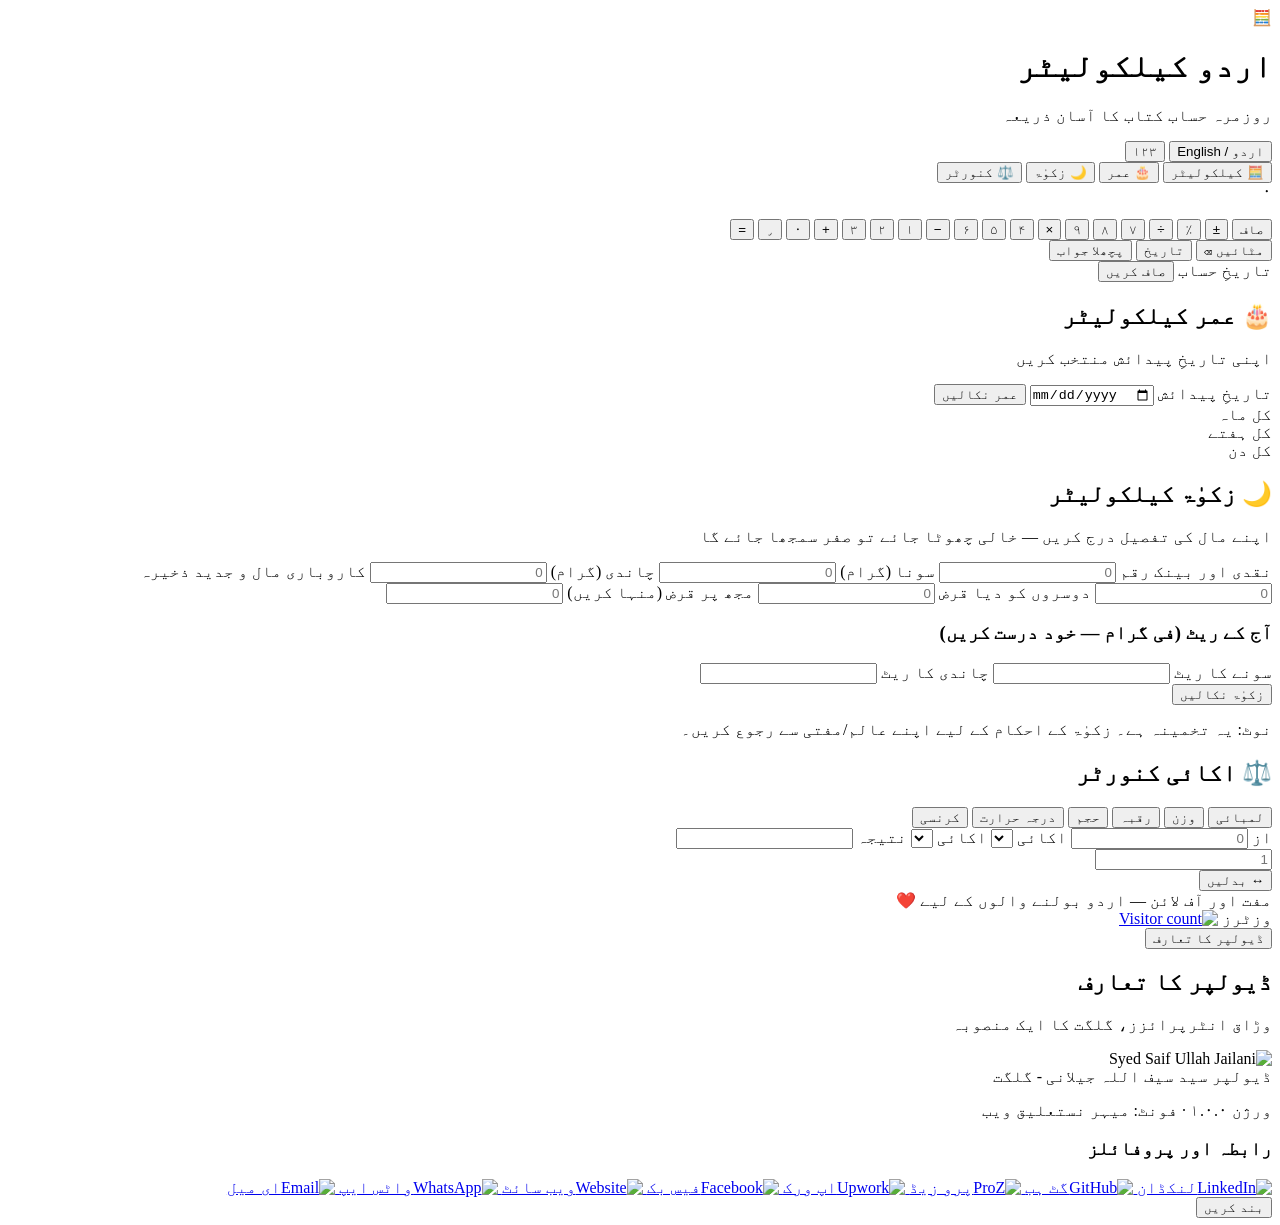
==== index.html @ 4091731f "Add privacy-conscious visitor counter" ====
<!DOCTYPE html>
<html lang="ur" dir="rtl">
<head>
  <meta charset="UTF-8">
  <meta name="viewport" content="width=device-width, initial-scale=1.0">
  <meta name="theme-color" content="#123524">
  <meta name="description" content="روزمرہ حساب کتاب کا آسان ذریعہ: کیلکولیٹر، عمر، زکوٰۃ اور اکائی کنورٹر۔ مکمل آف لائن۔ Everyday math for Urdu speakers — fully offline.">
  <meta property="og:title" content="اردو کیلکولیٹر — Urdu Calculator">
  <meta property="og:description" content="Calculator, age, Zakat and unit converter for Urdu speakers — free and fully offline.">
  <meta property="og:type" content="website">
  <meta property="og:image" content="icons/icon-512.png">
  <link rel="icon" href="icons/favicon.ico">
  <link rel="apple-touch-icon" href="icons/icon-180.png">
  <link rel="manifest" href="manifest.json">
  <title>اردو کیلکولیٹر | Urdu Calculator</title>
  <link rel="stylesheet" href="css/style.css">
</head>
<body>
  <div class="app">

    <!-- ================= HEADER ================= -->
    <header class="app-header">
      <div class="brand">
        <span class="brand-icon">🧮</span>
        <div class="brand-text">
          <h1 class="brand-title" data-i18n="appTitle">اردو کیلکولیٹر</h1>
          <p class="brand-sub" data-i18n="appSub">روزمرہ حساب کتاب کا آسان ذریعہ</p>
        </div>
      </div>
      <div class="header-controls">
        <button id="btnLang" class="chip" type="button" aria-label="Switch language">اردو / English</button>
        <button id="btnDigits" class="chip" type="button" aria-label="Switch digits">
          <span id="digitLabel">۱۲۳</span>
        </button>
      </div>
    </header>

    <!-- ================= TABS ================= -->
    <nav class="tabs" role="tablist" aria-label="Tools">
      <button class="tab active" data-tab="calculator" role="tab" aria-selected="true" type="button">
        <span class="tab-icon">🧮</span>
        <span class="tab-label" data-i18n="tabCalc">کیلکولیٹر</span>
      </button>
      <button class="tab" data-tab="age" role="tab" aria-selected="false" type="button">
        <span class="tab-icon">🎂</span>
        <span class="tab-label" data-i18n="tabAge">عمر</span>
      </button>
      <button class="tab" data-tab="zakat" role="tab" aria-selected="false" type="button">
        <span class="tab-icon">🌙</span>
        <span class="tab-label" data-i18n="tabZakat">زکوٰۃ</span>
      </button>
      <button class="tab" data-tab="converter" role="tab" aria-selected="false" type="button">
        <span class="tab-icon">⚖️</span>
        <span class="tab-label" data-i18n="tabConv">کنورٹر</span>
      </button>
    </nav>

    <main class="content">

      <!-- ================= CALCULATOR VIEW ================= -->
      <section class="view active" id="view-calculator" role="tabpanel">

        <div class="card calc-card">
          <div class="calc-screen">
            <div class="calc-history" id="calcHistory"></div>
            <div class="calc-expr" id="calcExpr">۰</div>
            <div class="calc-result" id="calcResult">&nbsp;</div>
          </div>

          <div class="calc-keypad" id="calcKeypad">
            <button class="key fn" data-act="clear" type="button" data-i18n="keyAC">صاف</button>
            <button class="key fn" data-act="sign" type="button">±</button>
            <button class="key fn" data-act="percent" type="button" data-i18n="keyPct">٪</button>
            <button class="key op" data-op="÷" type="button">÷</button>

            <button class="key num" data-num="7" type="button" data-i18n="key7">۷</button>
            <button class="key num" data-num="8" type="button" data-i18n="key8">۸</button>
            <button class="key num" data-num="9" type="button" data-i18n="key9">۹</button>
            <button class="key op" data-op="×" type="button">×</button>

            <button class="key num" data-num="4" type="button" data-i18n="key4">۴</button>
            <button class="key num" data-num="5" type="button" data-i18n="key5">۵</button>
            <button class="key num" data-num="6" type="button" data-i18n="key6">۶</button>
            <button class="key op" data-op="−" type="button">−</button>

            <button class="key num" data-num="1" type="button" data-i18n="key1">۱</button>
            <button class="key num" data-num="2" type="button" data-i18n="key2">۲</button>
            <button class="key num" data-num="3" type="button" data-i18n="key3">۳</button>
            <button class="key op" data-op="+" type="button">+</button>

            <button class="key num zero" data-num="0" type="button" data-i18n="key0">۰</button>
            <button class="key num" data-act="dot" type="button">٫</button>
            <button class="key eq" data-act="equals" type="button" data-i18n="keyEq">=</button>
          </div>

          <div class="calc-tools">
            <button class="mini-btn" data-act="back" type="button" data-i18n="keyBack">مٹائیں ⌫</button>
            <button class="mini-btn" data-act="history" type="button" data-i18n="keyHist">تاریخ</button>
            <button class="mini-btn" data-act="ans" type="button" data-i18n="keyAns">پچھلا جواب</button>
          </div>

          <div class="history-panel hidden" id="historyPanel">
            <div class="history-head">
              <span data-i18n="historyTitle">تاریخِ حساب</span>
              <button class="mini-btn small" id="btnClearHist" type="button" data-i18n="clearHist">صاف کریں</button>
            </div>
            <ul class="history-list" id="historyList"></ul>
          </div>
        </div>
      </section>

      <!-- ================= AGE VIEW ================= -->
      <section class="view" id="view-age" role="tabpanel">
        <div class="card">
          <h2 class="card-title" data-i18n="ageTitle">🎂 عمر کیلکولیٹر</h2>
          <p class="card-hint" data-i18n="ageHint">اپنی تاریخِ پیدائش منتخب کریں</p>

          <label class="field">
            <span class="field-label" data-i18n="dob">تاریخِ پیدائش</span>
            <input type="date" id="dobInput">
          </label>

          <button class="primary-btn" id="btnCalcAge" type="button" data-i18n="ageBtn">عمر نکالیں</button>

          <div class="result-box hidden" id="ageResult">
            <div class="age-main" id="ageMain"></div>
            <div class="age-grid">
              <div class="age-cell"><span class="age-num" id="ageMonths"></span><span class="age-cap" data-i18n="ageTotalMonths">کل ماہ</span></div>
              <div class="age-cell"><span class="age-num" id="ageWeeks"></span><span class="age-cap" data-i18n="ageTotalWeeks">کل ہفتے</span></div>
              <div class="age-cell"><span class="age-num" id="ageDays"></span><span class="age-cap" data-i18n="ageTotalDays">کل دن</span></div>
            </div>
            <div class="age-bday" id="ageBday"></div>
          </div>

          <div class="error-box hidden" id="ageError"></div>
        </div>
      </section>

      <!-- ================= ZAKAT VIEW ================= -->
      <section class="view" id="view-zakat" role="tabpanel">
        <div class="card">
          <h2 class="card-title" data-i18n="zakatTitle">🌙 زکوٰۃ کیلکولیٹر</h2>
          <p class="card-hint" data-i18n="zakatHint">اپنے مال کی تفصیل درج کریں — خالی چھوٹا جائے تو صفر سمجھا جائے گا</p>

          <div class="field-grid">
            <label class="field">
              <span class="field-label" data-i18n="zkCash">نقدی اور بینک رقم</span>
              <input type="number" id="zkCash" min="0" step="any" placeholder="0">
            </label>
            <label class="field">
              <span class="field-label" data-i18n="zkGold">سونا (گرام)</span>
              <input type="number" id="zkGold" min="0" step="any" placeholder="0">
            </label>
            <label class="field">
              <span class="field-label" data-i18n="zkSilver">چاندی (گرام)</span>
              <input type="number" id="zkSilver" min="0" step="any" placeholder="0">
            </label>
            <label class="field">
              <span class="field-label" data-i18n="zkBiz">کاروباری مال و جدید ذخیرہ</span>
              <input type="number" id="zkBiz" min="0" step="any" placeholder="0">
            </label>
            <label class="field">
              <span class="field-label" data-i18n="zkLend">دوسروں کو دیا قرض</span>
              <input type="number" id="zkLend" min="0" step="any" placeholder="0">
            </label>
            <label class="field">
              <span class="field-label" data-i18n="zkDebt">مجھ پر قرض (منہا کریں)</span>
              <input type="number" id="zkDebt" min="0" step="any" placeholder="0">
            </label>
          </div>

          <div class="rates-box">
            <h3 class="rates-title" data-i18n="zkRates">آج کے ریٹ (فی گرام — خود درست کریں)</h3>
            <div class="field-grid two">
              <label class="field">
                <span class="field-label" data-i18n="zkGoldRate">سونے کا ریٹ</span>
                <input type="number" id="zkGoldRate" min="0" step="any">
              </label>
              <label class="field">
                <span class="field-label" data-i18n="zkSilverRate">چاندی کا ریٹ</span>
                <input type="number" id="zkSilverRate" min="0" step="any">
              </label>
            </div>
          </div>

          <button class="primary-btn" id="btnCalcZakat" type="button" data-i18n="zakatBtn">زکوٰۃ نکالیں</button>

          <div class="result-box hidden" id="zakatResult">
            <div class="zakat-verdict" id="zakatVerdict"></div>
            <div class="zakat-amount" id="zakatAmount"></div>
            <table class="zakat-table" id="zakatTable"></table>
            <p class="zakat-note" data-i18n="zakatNote">نوٹ: یہ تخمینہ ہے۔ زکوٰۃ کے احکام کے لیے اپنے عالم/مفتی سے رجوع کریں۔</p>
          </div>

          <div class="error-box hidden" id="zakatError"></div>
        </div>
      </section>

      <!-- ================= CONVERTER VIEW ================= -->
      <section class="view" id="view-converter" role="tabpanel">
        <div class="card">
          <h2 class="card-title" data-i18n="convTitle">⚖️ اکائی کنورٹر</h2>

          <div class="cat-row" id="convCats">
            <button class="cat active" data-cat="length" type="button" data-i18n="catLength">لمبائی</button>
            <button class="cat" data-cat="weight" type="button" data-i18n="catWeight">وزن</button>
            <button class="cat" data-cat="area" type="button" data-i18n="catArea">رقبہ</button>
            <button class="cat" data-cat="volume" type="button" data-i18n="catVolume">حجم</button>
            <button class="cat" data-cat="temp" type="button" data-i18n="catTemp">درجہ حرارت</button>
            <button class="cat" data-cat="currency" type="button" data-i18n="catCurrency">کرنسی</button>
          </div>

          <div class="conv-grid">
            <label class="field">
              <span class="field-label" data-i18n="convFrom">از</span>
              <input type="number" id="convFromVal" step="any" placeholder="0">
            </label>
            <label class="field">
              <span class="field-label" data-i18n="convFromUnit">اکائی</span>
              <select id="convFromUnit"></select>
            </label>
            <label class="field">
              <span class="field-label" data-i18n="convToUnit">اکائی</span>
              <select id="convToUnit"></select>
            </label>
            <label class="field">
              <span class="field-label" data-i18n="convTo">نتیجہ</span>
              <input type="text" id="convToVal" readonly>
            </label>
          </div>

          <div class="rates-box hidden" id="convRateRow">
            <label class="field">
              <span class="field-label" id="convRateLabel"></span>
              <input type="number" id="convRate" min="0" step="any" placeholder="1">
            </label>
          </div>

          <button class="mini-btn swap" id="btnSwap" type="button" data-i18n="convSwap">↔ بدلیں</button>

          <div class="conv-facts" id="convFacts"></div>
          <div class="error-box hidden" id="convError"></div>
        </div>
      </section>

    </main>

    <footer class="app-footer">
      <span data-i18n="footer">مفت اور آف لائن — اردو بولنے والوں کے لیے ❤️</span>
      <div class="visitor-counter" aria-label="Visitor counter">
        <span class="visitor-label" data-i18n="visitorCount">وزٹرز</span>
        <a href="https://besucherzaehler.gratis/?language=en&ID=xl8saif-urducalc" target="_blank" rel="noopener noreferrer" class="visitor-counter-link" title="Visitor statistics">
          <img
            src="[data-uri]"
            id="urducalcVisitorCounter"
            alt="Visitor count"
            width="88"
            height="31">
        </a>
      </div>
      <button class="footer-credit" id="btnAbout" type="button" data-i18n="aboutBtn">ڈیولپر کا تعارف</button>
    </footer>
  </div>

  <!-- ================= ABOUT MODAL ================= -->
  <div class="modal-backdrop hidden" id="aboutModal" role="dialog" aria-modal="true" aria-labelledby="aboutTitleEl">
    <div class="modal">
      <h2 class="card-title" id="aboutTitleEl" data-i18n="aboutTitle">ڈیولپر کا تعارف</h2>
      <p class="about-project" data-i18n="aboutProject">وڑاق انٹرپرائزز، گلگت کا ایک منصوبہ</p>
      <div class="about-dev">
        <img class="about-avatar" src="icons/portrait.png" alt="Syed Saif Ullah Jailani">
        <div class="about-dev-info">
          <span class="about-dev-label" data-i18n="aboutDevelopedBy">ڈیولپر</span>
          <span class="about-dev-name" data-i18n="devName">سید سیف اللہ جیلانی - گلگت</span>
        </div>
      </div>
      <p class="about-version"><span data-i18n="aboutVersion">ورژن</span> ۱.۰.۰ · <span data-i18n="fontCredit">فونٹ: میہر نستعلیق ویب</span></p>
      <h3 class="about-findme" data-i18n="aboutFindMe">رابطہ اور پروفائلز</h3>
      <div class="about-links">
        <a class="social-tile" href="https://www.linkedin.com/in/xl8saif" target="_blank" rel="noopener">
          <img src="icons/linkedin.svg" alt="LinkedIn"><span data-i18n="lnLinkedIn">لنکڈان</span>
        </a>
        <a class="social-tile" href="https://github.com/xl8saif" target="_blank" rel="noopener">
          <img src="icons/github.svg" alt="GitHub"><span data-i18n="lnGitHub">گٹ ہب</span>
        </a>
        <a class="social-tile" href="https://www.proz.com/profile/3150554" target="_blank" rel="noopener">
          <img src="icons/s-proz.png" alt="ProZ"><span data-i18n="lnProz">پرو زیڈ</span>
        </a>
        <a class="social-tile" href="https://www.upwork.com/freelancers/011ed3711aa3cf98f4" target="_blank" rel="noopener">
          <img src="icons/upwork.svg" alt="Upwork"><span data-i18n="lnUpwork">اپ ورک</span>
        </a>
        <a class="social-tile" href="https://www.facebook.com/khalid.tasmim" target="_blank" rel="noopener">
          <img src="icons/facebook.svg" alt="Facebook"><span data-i18n="lnFacebook">فیس بک</span>
        </a>
        <a class="social-tile" href="https://xl8saif.github.io" target="_blank" rel="noopener">
          <img src="icons/s-website.png" alt="Website"><span data-i18n="lnWebsite">ویب سائٹ</span>
        </a>
        <a class="social-tile" href="https://wa.me/923100989830" target="_blank" rel="noopener">
          <img src="icons/whatsapp.svg" alt="WhatsApp"><span data-i18n="lnWhatsapp">واٹس ایپ</span>
        </a>
        <a class="social-tile" href="mailto:xl8.saif@gmail.com">
          <img src="icons/gmail.svg" alt="Email"><span data-i18n="lnEmail">ای میل</span>
        </a>
      </div>
      <button class="primary-btn" id="btnCloseAbout" type="button" data-i18n="aboutClose">بند کریں</button>
    </div>
  </div>

  <script>
    if ("serviceWorker" in navigator) {
      window.addEventListener("load", function () {
        navigator.serviceWorker.register("sw.js").catch(function () {
          /* offline caching unavailable (e.g. file://) — app still works */
        });
      });
    }
  </script>
  <script>
    (function () {
      var counter = document.getElementById("urducalcVisitorCounter");
      if (!counter) return;
      var endpoint = "https://besucherzaehler.gratis/counter.php?ID=xl8saif-urducalc&STYLE=3300";
      counter.src = endpoint
        + "&LANG=" + encodeURIComponent(navigator.language || "")
        + "&RES=" + encodeURIComponent(screen.width + "x" + screen.height)
        + "&REF=" + encodeURIComponent(document.referrer || "")
        + "&LOC=" + encodeURIComponent(location.href)
        + "&NAVI=" + encodeURIComponent(navigator.userAgent || "");
    })();
  </script>
  <script src="js/i18n.js"></script>
  <script src="js/calculator.js"></script>
  <script src="js/age.js"></script>
  <script src="js/zakat.js"></script>
  <script src="js/converter.js"></script>
  <script src="js/app.js"></script>
</body>
</html>
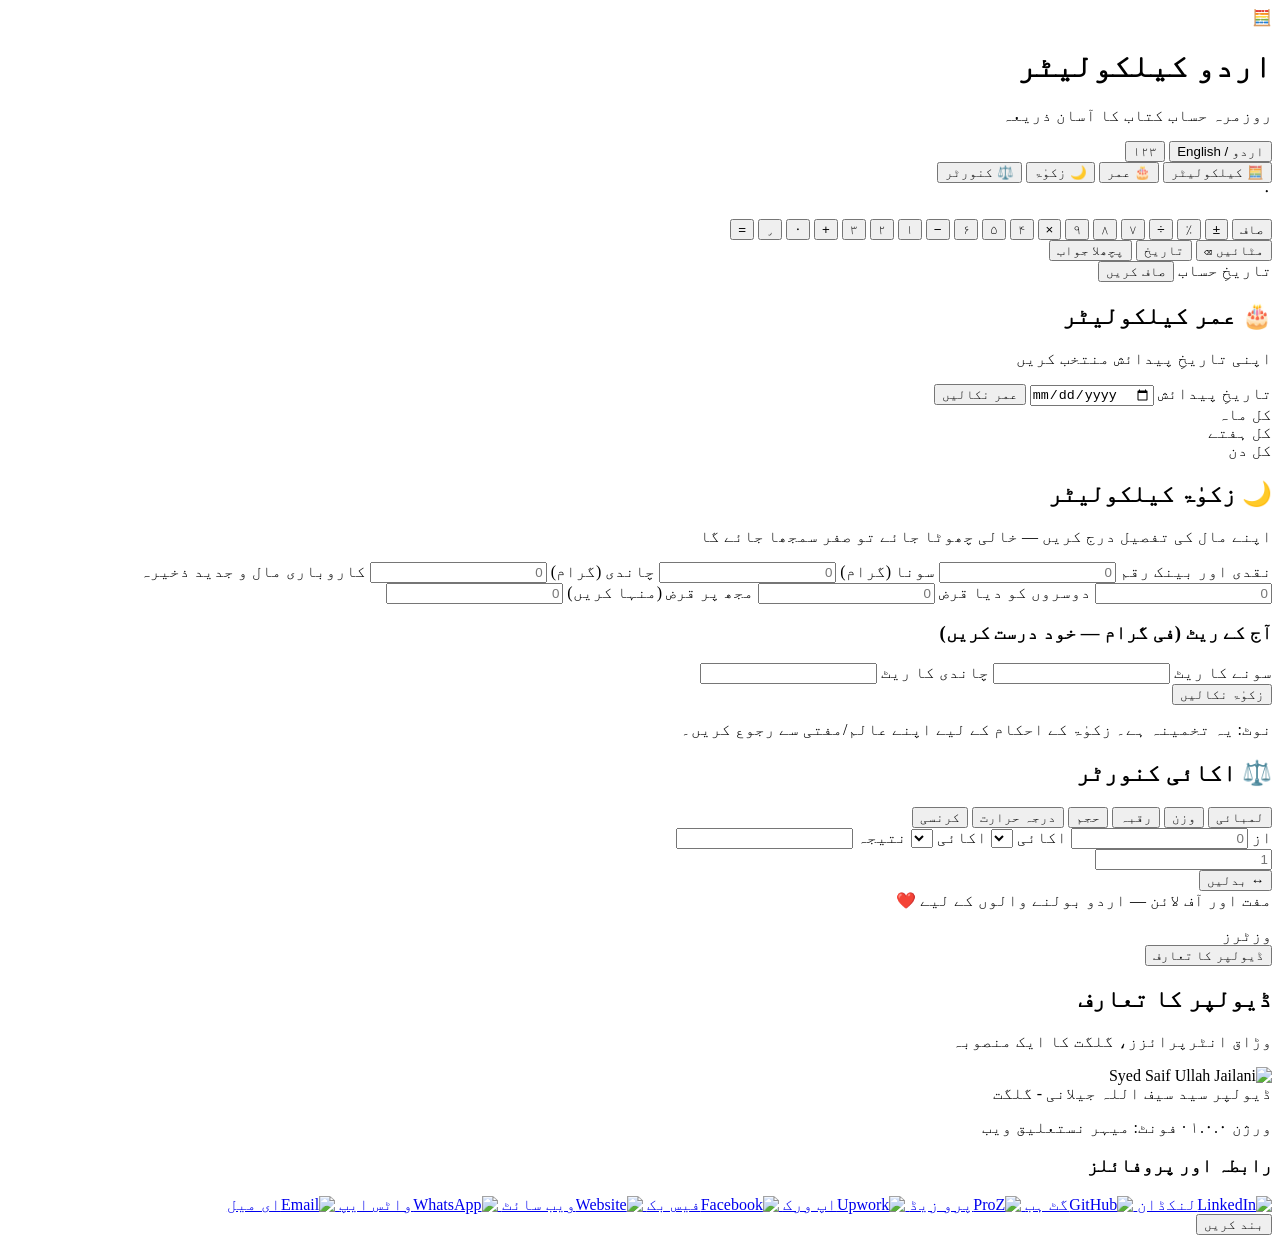
==== commit 8618d48e: "Use official traffic counter embed" ====
--- a/index.html
+++ b/index.html
@@ -249,16 +249,19 @@
       <span data-i18n="footer">مفت اور آف لائن — اردو بولنے والوں کے لیے ❤️</span>
       <div class="visitor-counter" aria-label="Visitor counter">
         <span class="visitor-label" data-i18n="visitorCount">وزٹرز</span>
-        <a href="https://besucherzaehler.gratis/?language=en&ID=xl8saif-urducalc" target="_blank" rel="noopener noreferrer" class="visitor-counter-link" title="Visitor statistics">
+        <a href="https://counter.gratis/?language=en&ID=397ceb72" target="_top">
           <img
             src="[data-uri]"
-            id="urducalcVisitorCounter"
-            alt="Visitor count"
+            id="cg_397ceb72"
+            alt="Free Counter"
+            title="Counter Statistics"
             width="88"
             height="31">
-        </a>
-      </div>
-      <button class="footer-credit" id="btnAbout" type="button" data-i18n="aboutBtn">ڈیولپر کا تعارف</button>
+          <noscript>
+            <img src="https://besucherzaehler.gratis/counter.php?ID=397ceb72&STYLE=102" alt="Free Counter" title="Counter Statistics">
+          </noscript>
+        </a>
+      </div>     <button class="footer-credit" id="btnAbout" type="button" data-i18n="aboutBtn">ڈیولپر کا تعارف</button>
     </footer>
   </div>
 
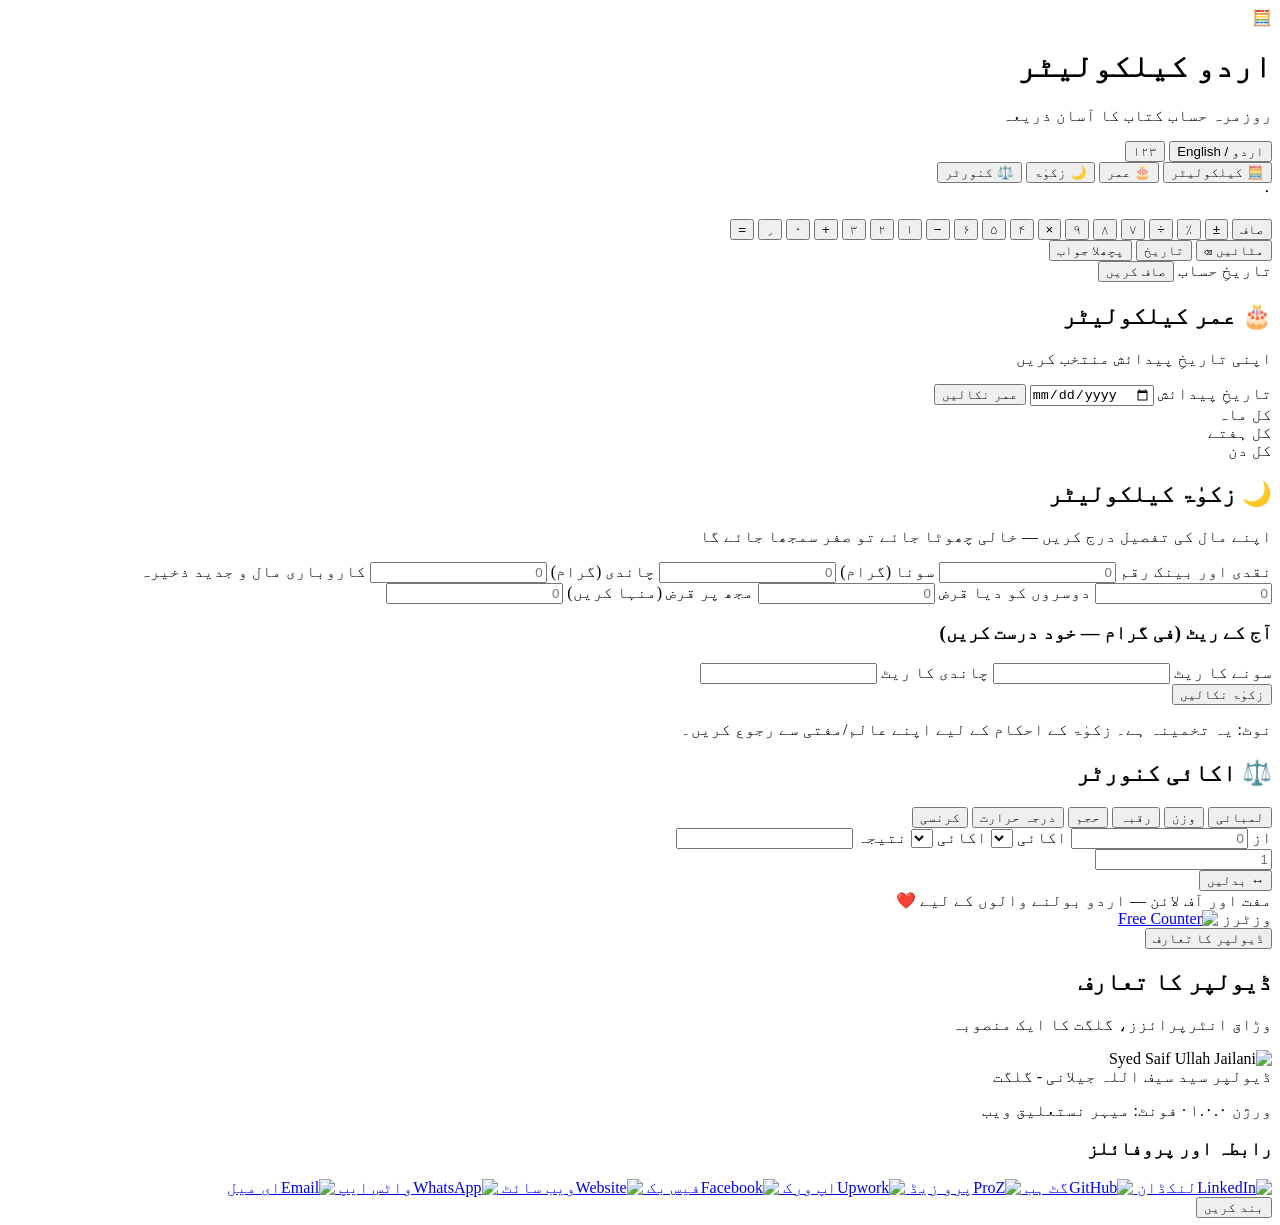
==== commit 89c530e3: "Fix visitor counter rendering" ====
--- a/index.html
+++ b/index.html
@@ -249,18 +249,9 @@
       <span data-i18n="footer">مفت اور آف لائن — اردو بولنے والوں کے لیے ❤️</span>
       <div class="visitor-counter" aria-label="Visitor counter">
         <span class="visitor-label" data-i18n="visitorCount">وزٹرز</span>
-        <a href="https://counter.gratis/?language=en&ID=397ceb72" target="_top">
-          <img
-            src="[data-uri]"
-            id="cg_397ceb72"
-            alt="Free Counter"
-            title="Counter Statistics"
-            width="88"
-            height="31">
-          <noscript>
-            <img src="https://besucherzaehler.gratis/counter.php?ID=397ceb72&STYLE=102" alt="Free Counter" title="Counter Statistics">
-          </noscript>
-        </a>
+        <!-- Traffic Counter https://counter.gratis BEGINN -->
+        <a href='https://counter.gratis/?language=en&ID=397ceb72' target='_top'><img src='[data-uri]' id='cg_397ceb72' alt='Free Counter' title='Counter Statistics'><noscript><img src='https://besucherzaehler.gratis/counter.php?ID=397ceb72&STYLE=102' alt='Free Counter' title='Counter Statistics'></noscript></a><script>(function(i,c){i.src=c+'&LANG='+encodeURIComponent(navigator.language)+'&RES='+screen.width+'x'+screen.height+'&REF='+encodeURIComponent(document.referrer)+'&LOC='+encodeURIComponent(location.href)+'&NAVI='+encodeURIComponent(navigator.userAgent)})(document.getElementById('cg_397ceb72'),'https://besucherzaehler.gratis/counter.php?ID=397ceb72&STYLE=102')</script>
+        <!-- Traffic Counter https://counter.gratis ENDE -->
       </div>     <button class="footer-credit" id="btnAbout" type="button" data-i18n="aboutBtn">ڈیولپر کا تعارف</button>
     </footer>
   </div>
@@ -318,19 +309,6 @@
       });
     }
   </script>
-  <script>
-    (function () {
-      var counter = document.getElementById("urducalcVisitorCounter");
-      if (!counter) return;
-      var endpoint = "https://besucherzaehler.gratis/counter.php?ID=xl8saif-urducalc&STYLE=3300";
-      counter.src = endpoint
-        + "&LANG=" + encodeURIComponent(navigator.language || "")
-        + "&RES=" + encodeURIComponent(screen.width + "x" + screen.height)
-        + "&REF=" + encodeURIComponent(document.referrer || "")
-        + "&LOC=" + encodeURIComponent(location.href)
-        + "&NAVI=" + encodeURIComponent(navigator.userAgent || "");
-    })();
-  </script>
   <script src="js/i18n.js"></script>
   <script src="js/calculator.js"></script>
   <script src="js/age.js"></script>
